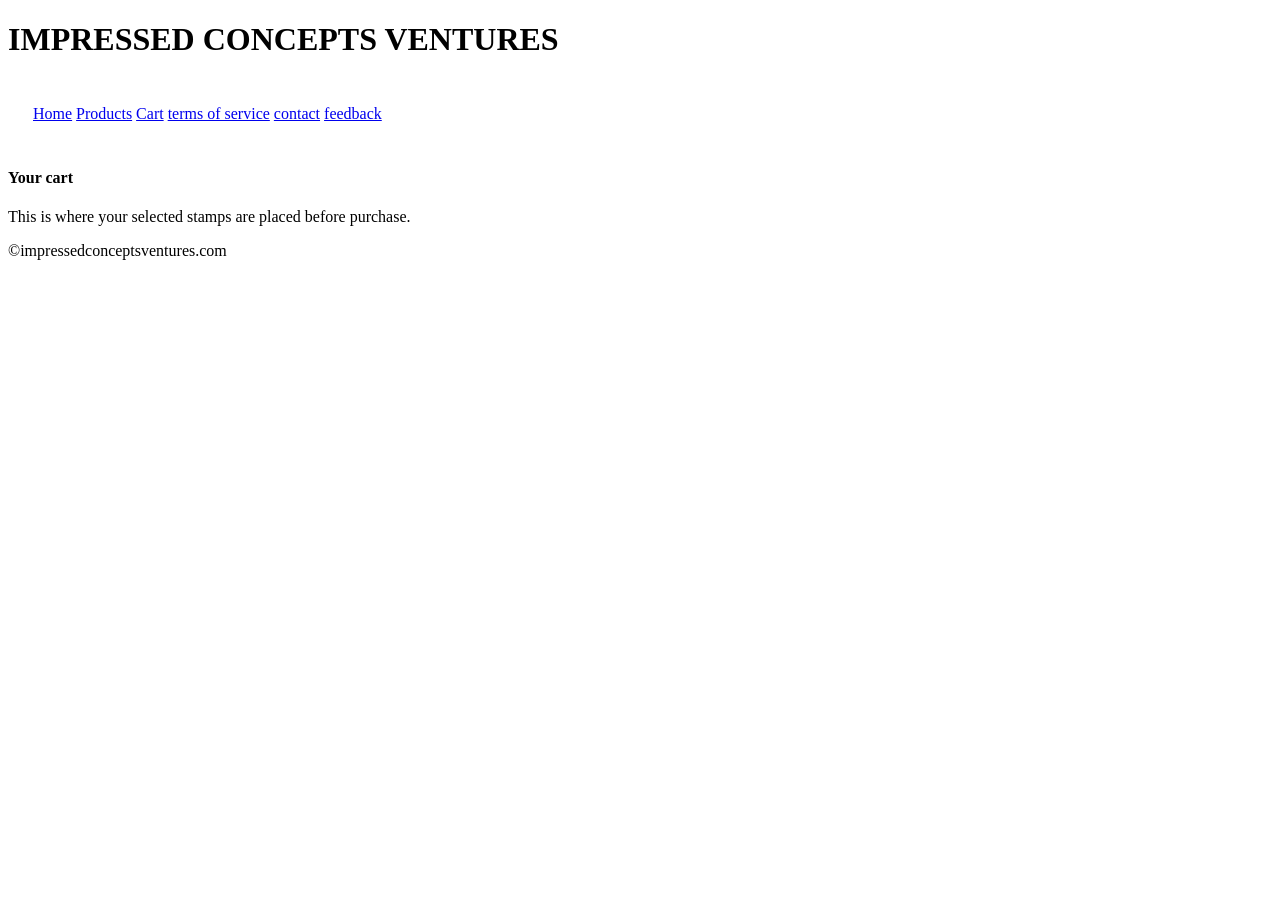
==== Cart.html @ d607c641 "Cart.html" ====
<!DOCTYPE html>
<html lang="en">
 
<head>
 
<meta name="viewport" content="width=device-width, initial-scale=1.0">
<h1>IMPRESSED CONCEPTS VENTURES</h1>
<title></title>
<link rel="stylesheet" href="styles.css"
<head>

<title>Page Title</title>
  <link rel="stylesheet" href="styles.css"
</head>
  
<header>
<h2></h2>
<nav style="background-color:light-red;color:black;padding:25px;">
<a href="index.html">Home</a>
<a href="Products.html">Products</a>
<a href="Cart.html">Cart</a>
<a href="terms of service.html">terms of service</a>
<a href="contact.html">contact</a>
<a href="feedback.html">feedback</a>
</nav>
</header>
  
<body>

<h4>Your cart</h4>
<p>This is where your selected stamps are placed before purchase.</p>

</body>

 <footer>&copy;impressedconceptsventures.com</footer>
</html>
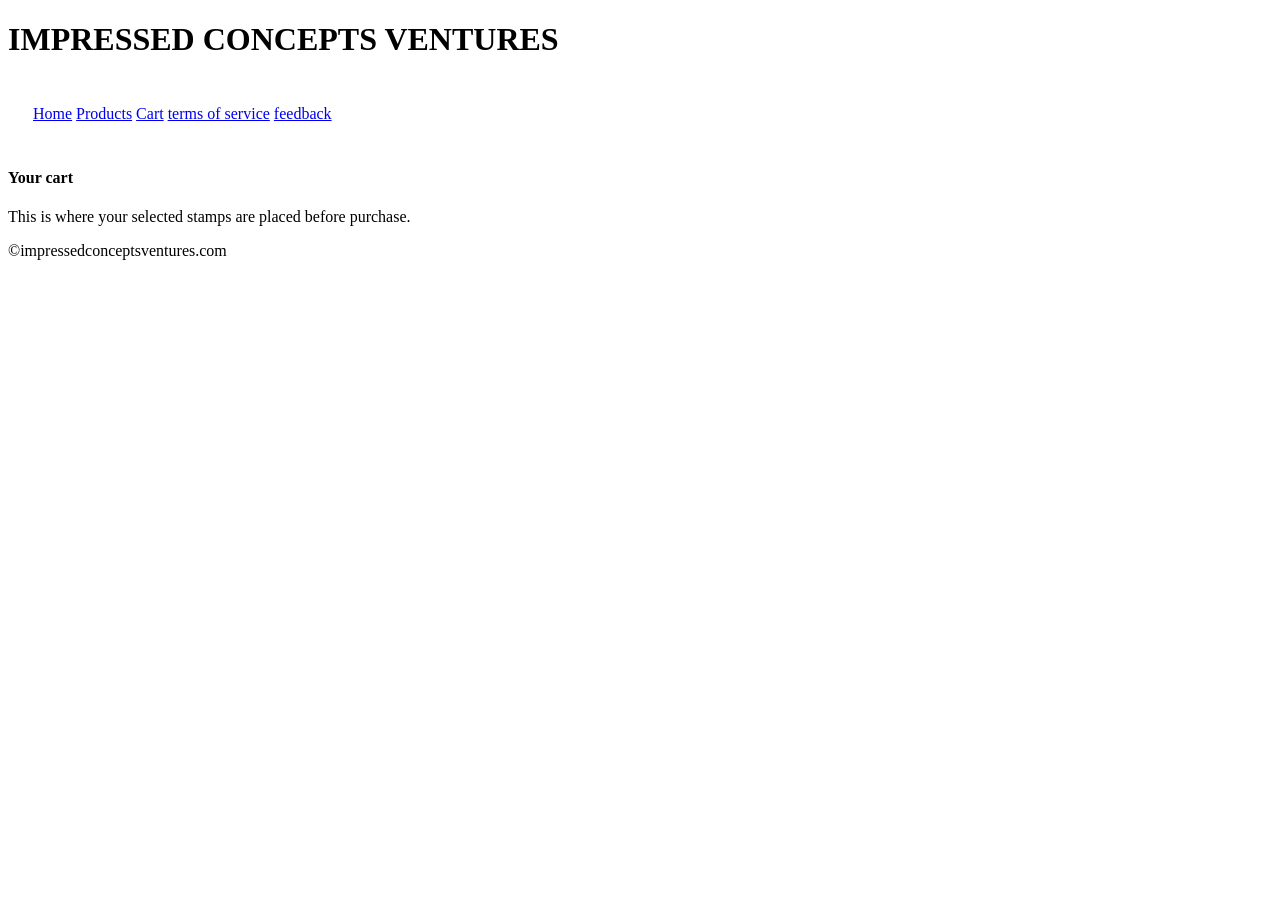
==== commit 5c85e223: "Cart.html" ====
--- a/Cart.html
+++ b/Cart.html
@@ -20,8 +20,7 @@
 <a href="Products.html">Products</a>
 <a href="Cart.html">Cart</a>
 <a href="terms of service.html">terms of service</a>
-<a href="contact.html">contact</a>
-<a href="feedback.html">feedback</a>
+<a href="contact.html">feedback</a>
 </nav>
 </header>
   
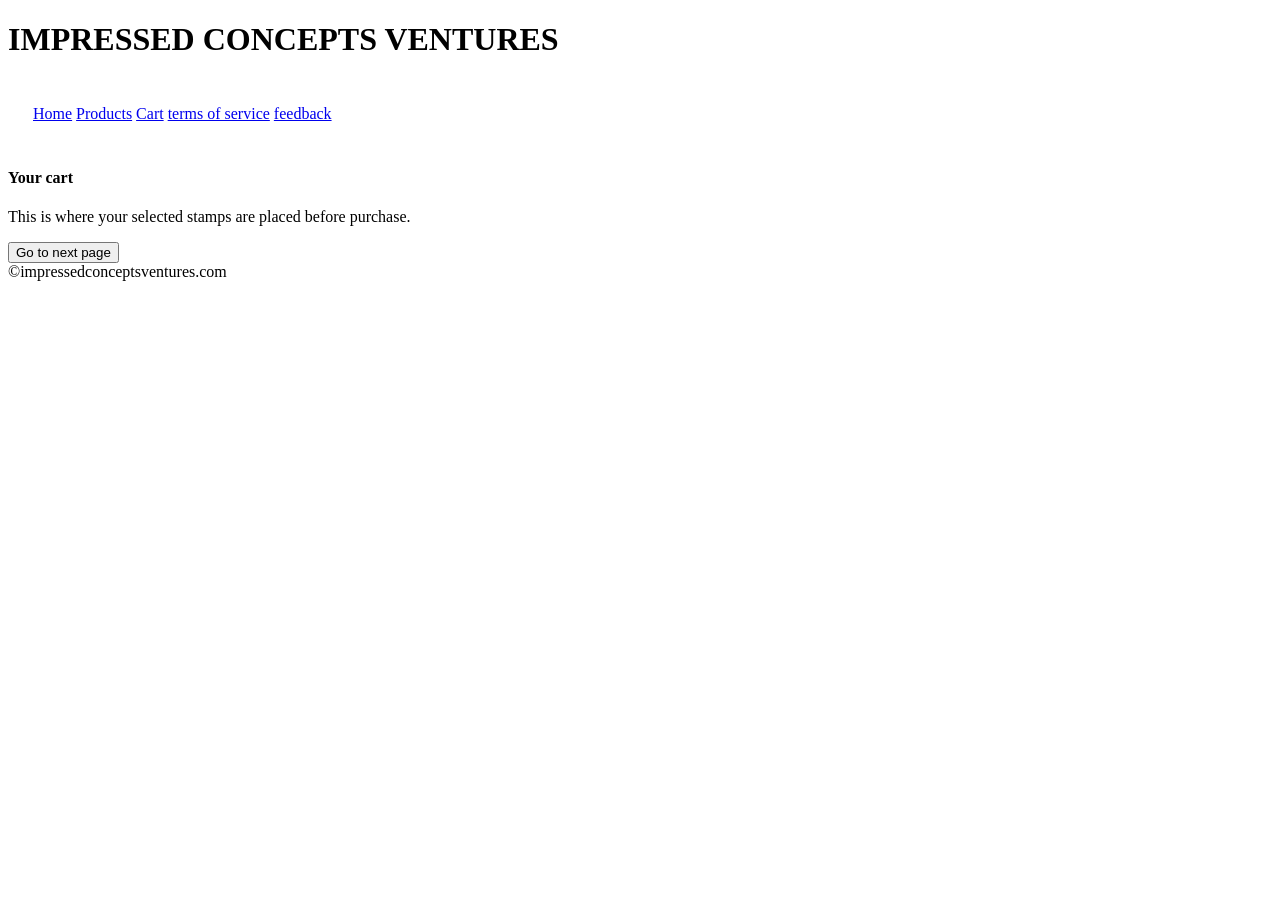
==== commit 81021352: "Cart.html" ====
--- a/Cart.html
+++ b/Cart.html
@@ -31,5 +31,7 @@
 
 </body>
 
+ <button onclick="window.location.href='Purchase.html';">Go to next page</button>
+
  <footer>&copy;impressedconceptsventures.com</footer>
 </html>
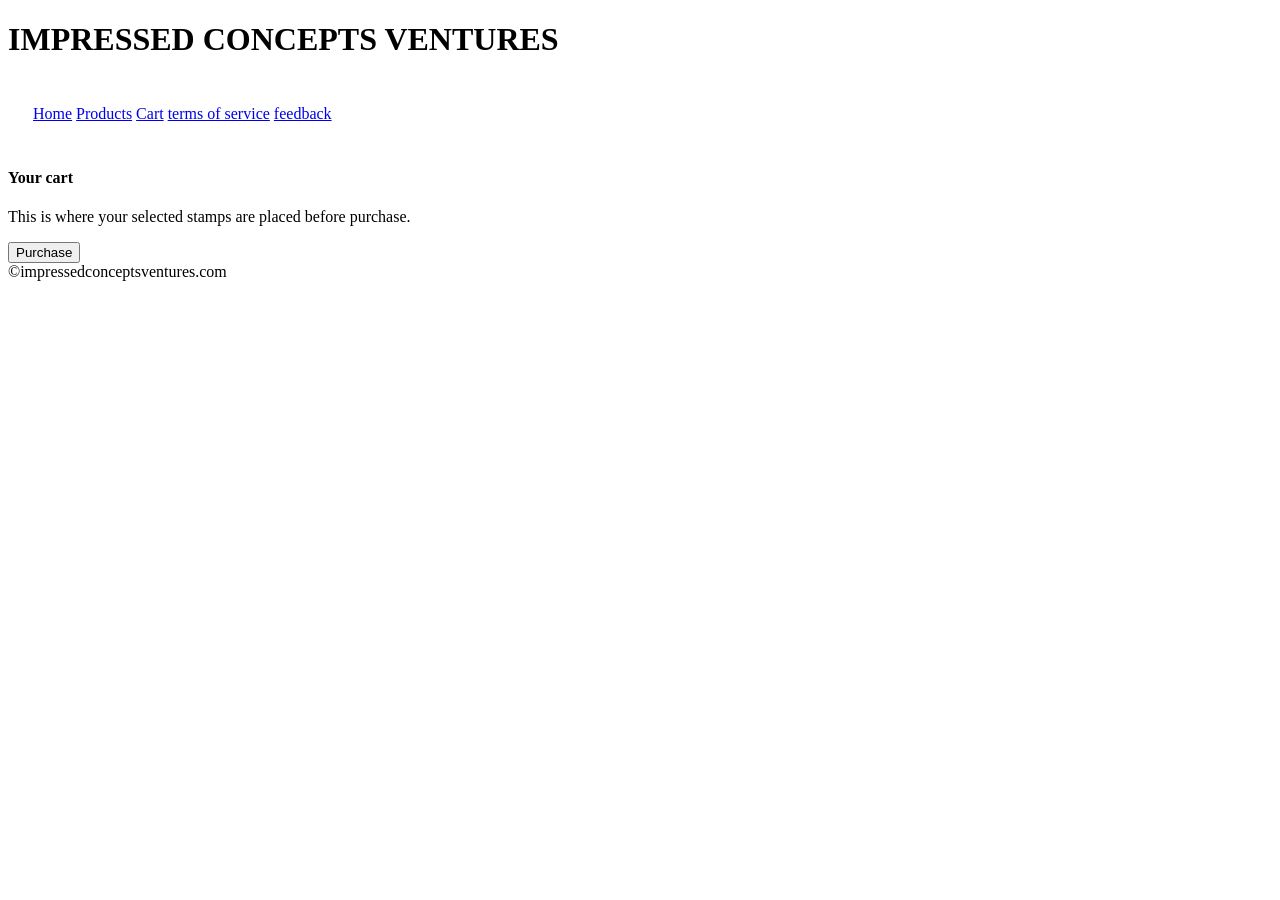
==== commit 37a77b5c: "Cart.html" ====
--- a/Cart.html
+++ b/Cart.html
@@ -31,7 +31,7 @@
 
 </body>
 
- <button onclick="window.location.href='Purchase.html';">Go to next page</button>
+ <button onclick="window.location.href='Purchase.html';">Purchase</button>
 
  <footer>&copy;impressedconceptsventures.com</footer>
 </html>
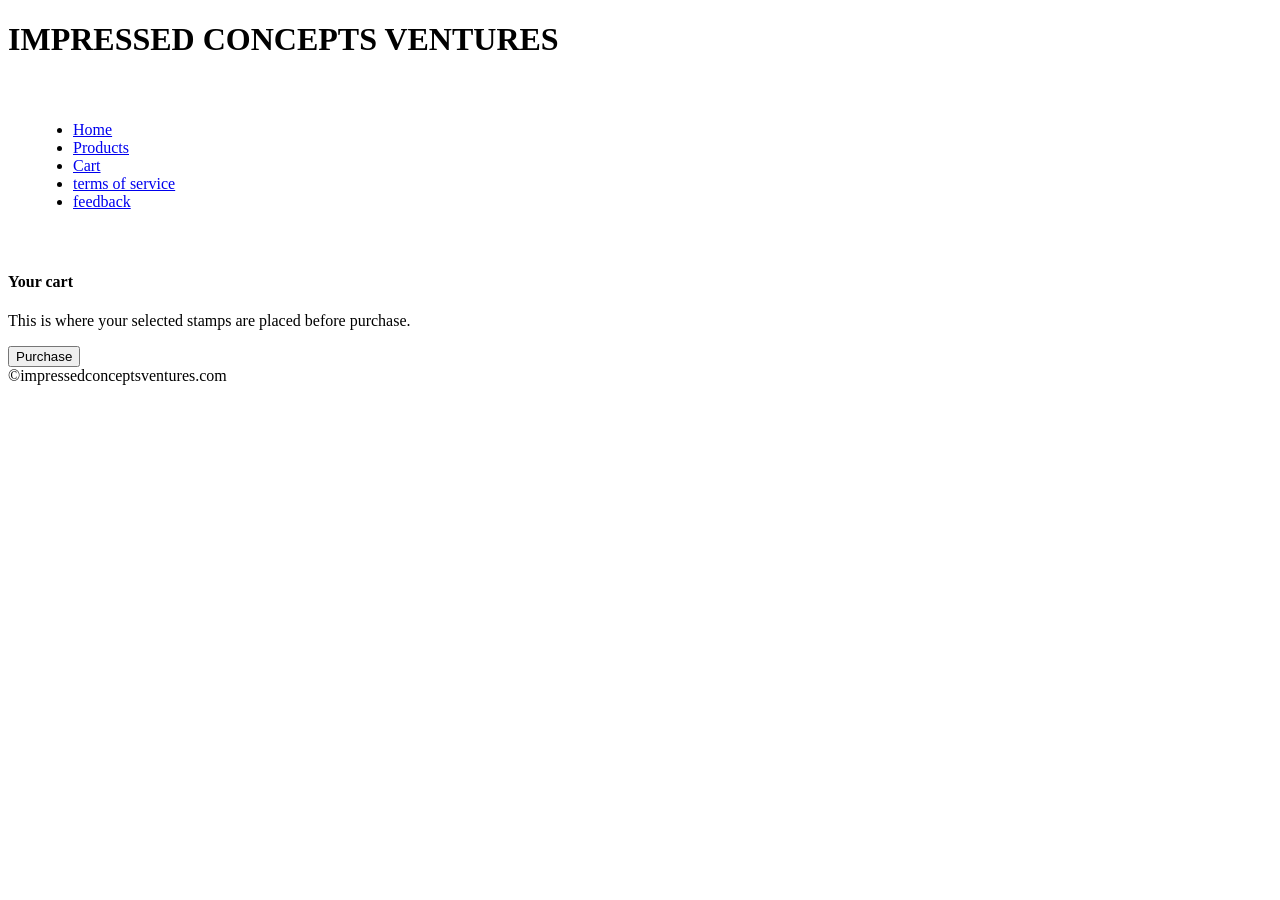
==== commit 3f9dd6fe: "Update Cart.html" ====
--- a/Cart.html
+++ b/Cart.html
@@ -5,7 +5,7 @@
  
 <meta name="viewport" content="width=device-width, initial-scale=1.0">
 <h1>IMPRESSED CONCEPTS VENTURES</h1>
-<title></title>
+<title>I.C.V</title>
 <link rel="stylesheet" href="styles.css"
 <head>
 
@@ -16,11 +16,13 @@
 <header>
 <h2></h2>
 <nav style="background-color:light-red;color:black;padding:25px;">
-<a href="index.html">Home</a>
-<a href="Products.html">Products</a>
-<a href="Cart.html">Cart</a>
-<a href="terms of service.html">terms of service</a>
-<a href="contact.html">feedback</a>
+<ul>
+  <li><a href="index.html">Home</a></li>
+  <li><a href="Products.html">Products</a></li>
+  <li><a href="Cart.html">Cart</a></li>
+  <li><a href="terms of service.html">terms of service</a></li>
+  <li><a href="contact.html">feedback</a></li>
+</ul>
 </nav>
 </header>
   
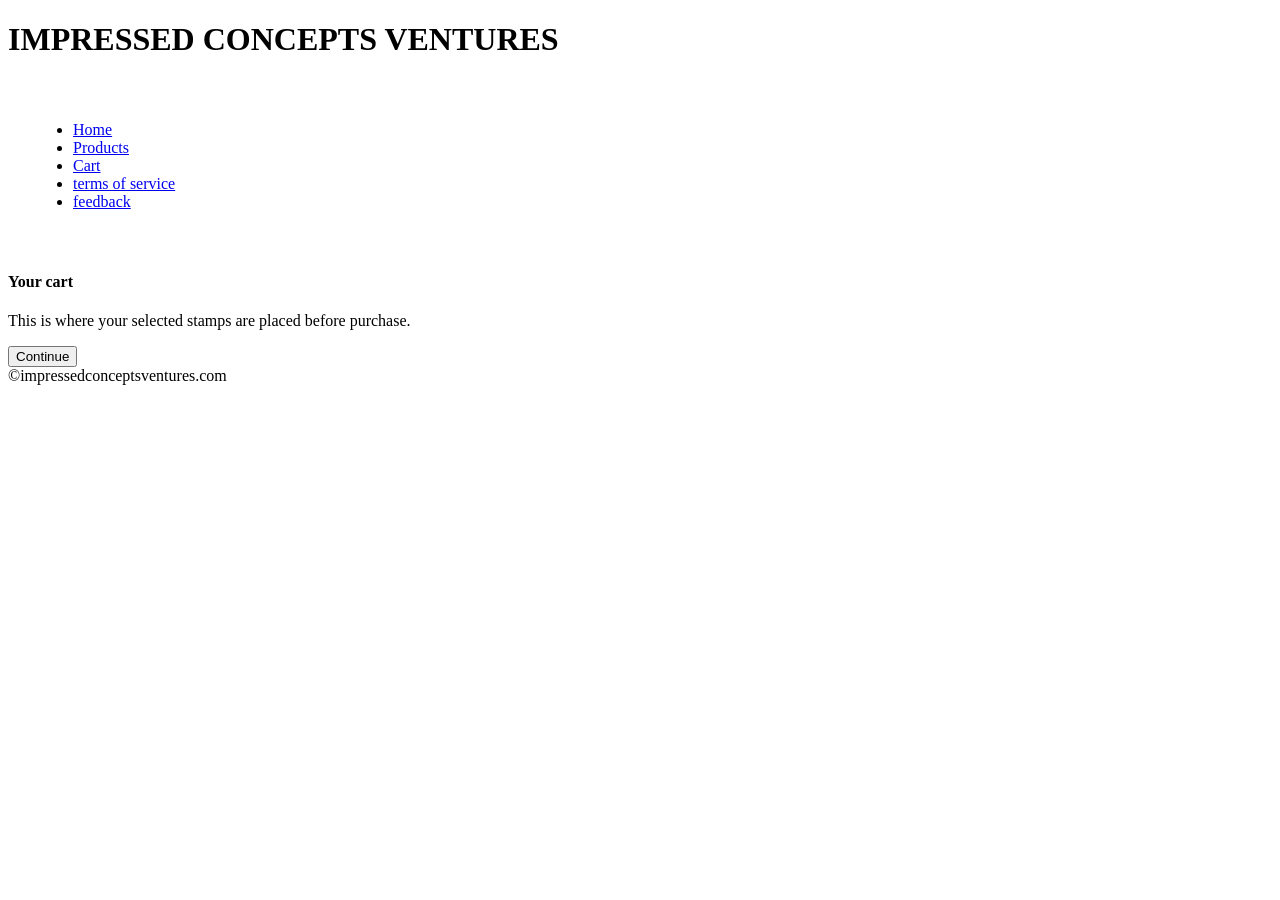
==== commit 99484a5f: "Update Cart.html" ====
--- a/Cart.html
+++ b/Cart.html
@@ -5,7 +5,7 @@
  
 <meta name="viewport" content="width=device-width, initial-scale=1.0">
 <h1>IMPRESSED CONCEPTS VENTURES</h1>
-<title>I.C.V</title>
+<title></title>
 <link rel="stylesheet" href="styles.css"
 <head>
 
@@ -33,7 +33,7 @@
 
 </body>
 
- <button onclick="window.location.href='Purchase.html';">Purchase</button>
+ <button onclick="window.location.href='Purchase.html';">Continue</button>
 
  <footer>&copy;impressedconceptsventures.com</footer>
 </html>
